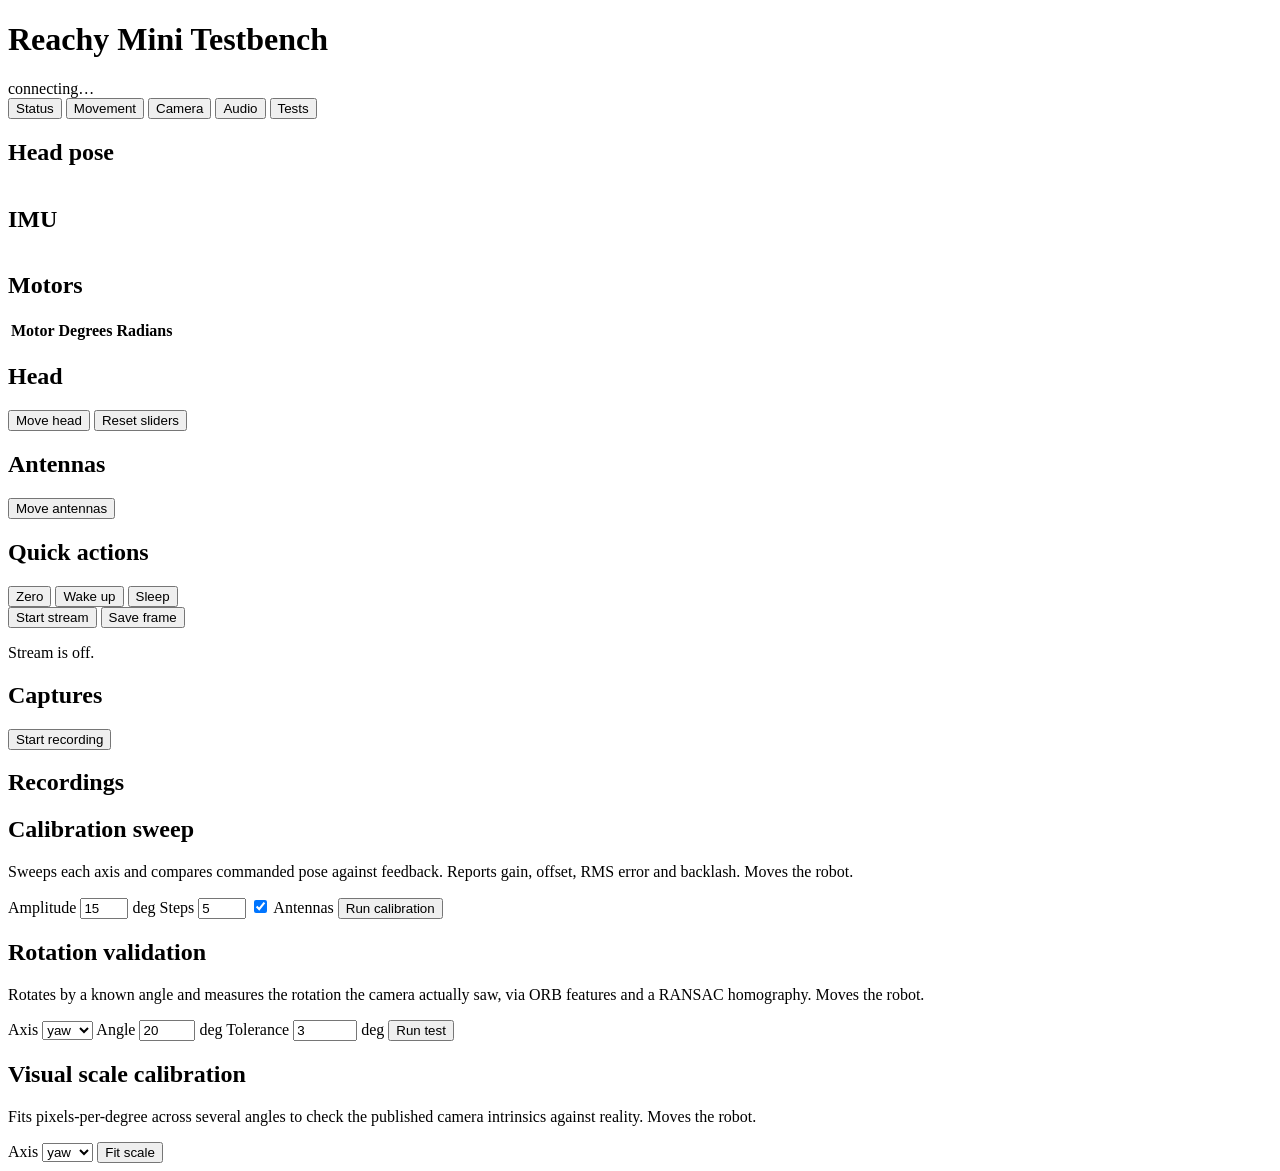
==== apps/reachy_mini_testbench/reachy_mini_testbench/static/index.html @ b8bd592b "Set up Reachy Mini workspace with debug & CI testbench uv workspace holding one installable app per " ====
<!doctype html>
<html lang="en">
<head>
<meta charset="utf-8">
<meta name="viewport" content="width=device-width, initial-scale=1">
<title>Reachy Mini Testbench</title>
<link rel="stylesheet" href="/static/style.css">
</head>
<body>
<header>
  <h1>Reachy Mini Testbench</h1>
  <div id="conn" class="pill pill-idle">connecting…</div>
</header>

<nav id="tabs">
  <button class="tab active" data-panel="status">Status</button>
  <button class="tab" data-panel="movement">Movement</button>
  <button class="tab" data-panel="camera">Camera</button>
  <button class="tab" data-panel="audio">Audio</button>
  <button class="tab" data-panel="tests">Tests</button>
</nav>

<main>
  <section id="status" class="panel active">
    <div class="grid">
      <div class="card">
        <h2>Head pose</h2>
        <table id="pose-table"><tbody></tbody></table>
      </div>
      <div class="card">
        <h2>IMU</h2>
        <table id="imu-table"><tbody></tbody></table>
      </div>
    </div>
    <div class="card">
      <h2>Motors <span class="muted" id="motor-count"></span></h2>
      <table id="motor-table">
        <thead><tr><th>Motor</th><th>Degrees</th><th>Radians</th></tr></thead>
        <tbody></tbody>
      </table>
    </div>
  </section>

  <section id="movement" class="panel">
    <div class="card">
      <h2>Head</h2>
      <div id="head-sliders"></div>
      <div class="row">
        <button id="head-apply" class="primary">Move head</button>
        <button id="head-reset">Reset sliders</button>
      </div>
    </div>
    <div class="card">
      <h2>Antennas</h2>
      <div id="antenna-sliders"></div>
      <button id="antenna-apply" class="primary">Move antennas</button>
    </div>
    <div class="card">
      <h2>Quick actions</h2>
      <div class="row">
        <button data-post="/api/go_to_zero">Zero</button>
        <button data-post="/api/wake_up">Wake up</button>
        <button data-post="/api/go_to_sleep">Sleep</button>
      </div>
    </div>
  </section>

  <section id="camera" class="panel">
    <div class="card">
      <div class="row">
        <button id="stream-toggle" class="primary">Start stream</button>
        <button id="capture-save">Save frame</button>
      </div>
      <img id="stream" alt="camera stream" hidden>
      <p id="stream-hint" class="muted">Stream is off.</p>
    </div>
    <div class="card">
      <h2>Captures</h2>
      <ul id="capture-list" class="files"></ul>
    </div>
  </section>

  <section id="audio" class="panel">
    <div class="card">
      <div class="row">
        <button id="record-toggle" class="primary">Start recording</button>
        <span id="record-timer" class="muted"></span>
      </div>
    </div>
    <div class="card">
      <h2>Recordings</h2>
      <ul id="recording-list" class="files"></ul>
    </div>
  </section>

  <section id="tests" class="panel">
    <div class="card">
      <h2>Calibration sweep</h2>
      <p class="muted">Sweeps each axis and compares commanded pose against feedback.
         Reports gain, offset, RMS error and backlash. Moves the robot.</p>
      <div class="row">
        <label>Amplitude <input id="cal-amplitude" type="number" value="15" min="5" max="40" step="1"> deg</label>
        <label>Steps <input id="cal-steps" type="number" value="5" min="3" max="11" step="2"></label>
        <label class="check"><input id="cal-antennas" type="checkbox" checked> Antennas</label>
        <button id="cal-run" class="primary">Run calibration</button>
      </div>
      <div id="cal-result" class="result"></div>
    </div>

    <div class="card">
      <h2>Rotation validation</h2>
      <p class="muted">Rotates by a known angle and measures the rotation the camera
         actually saw, via ORB features and a RANSAC homography. Moves the robot.</p>
      <div class="row">
        <label>Axis
          <select id="rot-axis"><option>yaw</option><option>pitch</option><option>roll</option></select>
        </label>
        <label>Angle <input id="rot-angle" type="number" value="20" min="-40" max="40" step="1"> deg</label>
        <label>Tolerance <input id="rot-tol" type="number" value="3" min="0.5" max="15" step="0.5"> deg</label>
        <button id="rot-run" class="primary">Run test</button>
      </div>
      <div id="rot-result" class="result"></div>
    </div>

    <div class="card">
      <h2>Visual scale calibration</h2>
      <p class="muted">Fits pixels-per-degree across several angles to check the published
         camera intrinsics against reality. Moves the robot.</p>
      <div class="row">
        <label>Axis
          <select id="vs-axis"><option>yaw</option><option>pitch</option></select>
        </label>
        <button id="vs-run" class="primary">Fit scale</button>
      </div>
      <div id="vs-result" class="result"></div>
    </div>
  </section>
</main>

<div id="toast" hidden></div>
<script src="/static/main.js"></script>
</body>
</html>
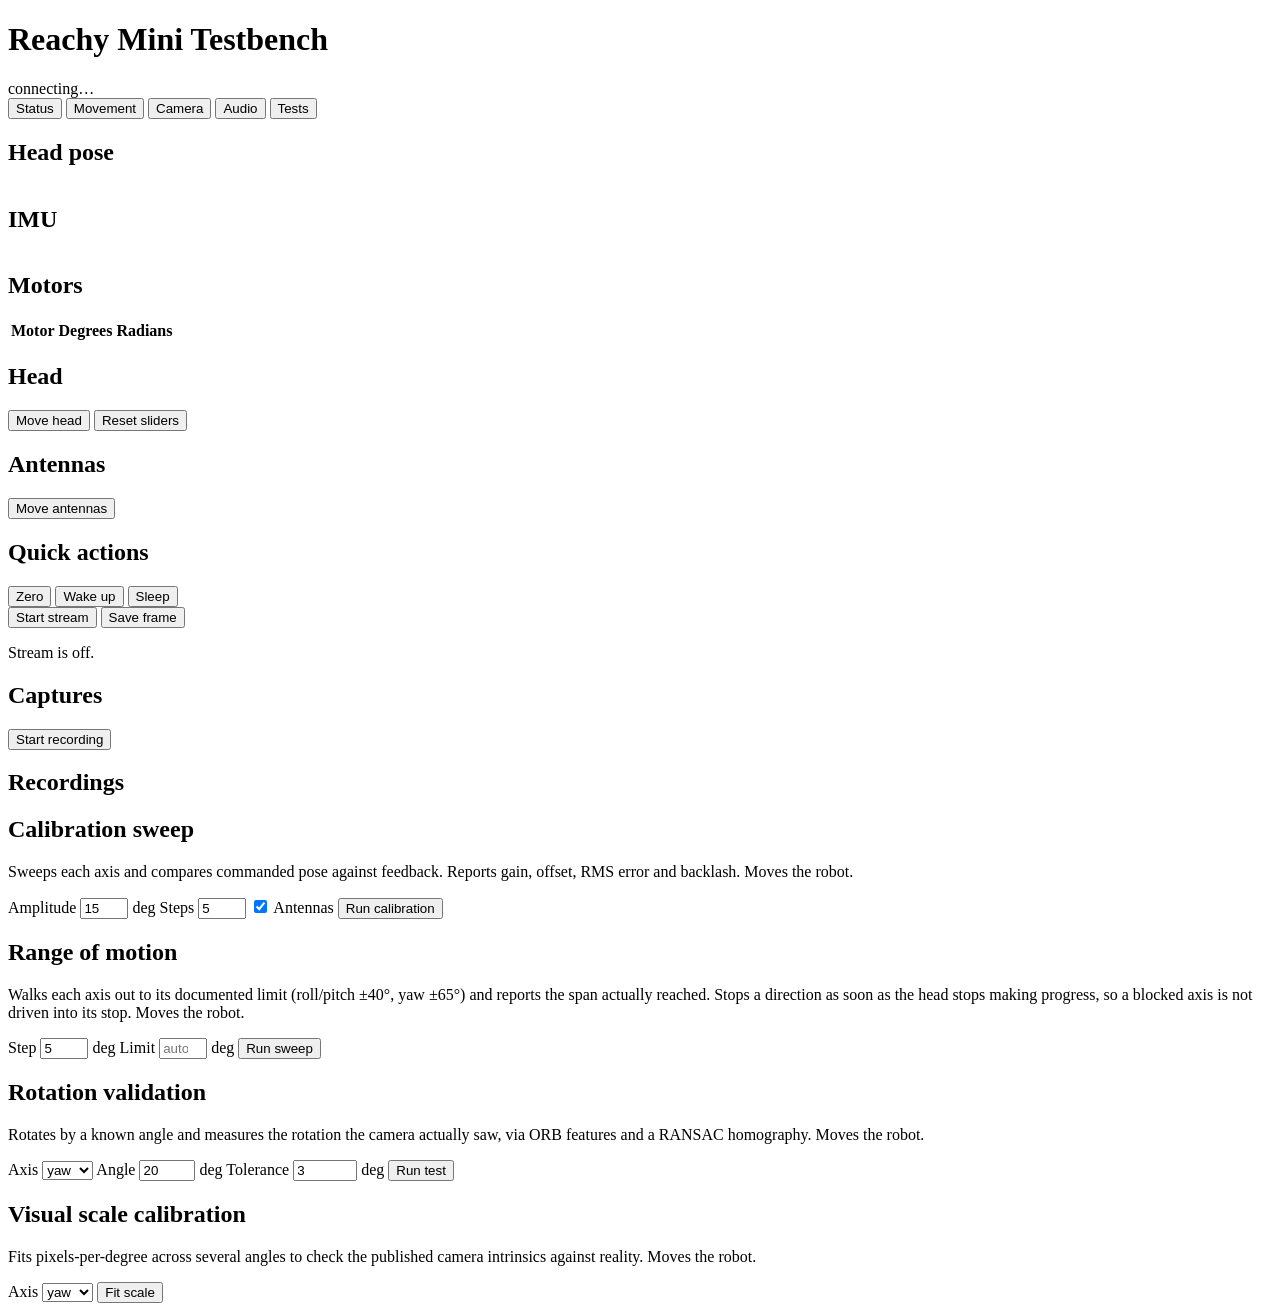
==== commit b3e46224: "Add range-of-motion sweep; fix mislabelled motor table The motor table had head joints as [stewart_1" ====
--- a/apps/reachy_mini_testbench/reachy_mini_testbench/static/index.html
+++ b/apps/reachy_mini_testbench/reachy_mini_testbench/static/index.html
@@ -108,6 +108,20 @@
     </div>
 
     <div class="card">
+      <h2>Range of motion</h2>
+      <p class="muted">Walks each axis out to its documented limit (roll/pitch ±40°,
+         yaw ±65°) and reports the span actually reached. Stops a direction as soon as
+         the head stops making progress, so a blocked axis is not driven into its stop.
+         Moves the robot.</p>
+      <div class="row">
+        <label>Step <input id="rom-step" type="number" value="5" min="1" max="15" step="1"> deg</label>
+        <label>Limit <input id="rom-limit" type="number" placeholder="auto" min="5" max="65" step="5"> deg</label>
+        <button id="rom-run" class="primary">Run sweep</button>
+      </div>
+      <div id="rom-result" class="result"></div>
+    </div>
+
+    <div class="card">
       <h2>Rotation validation</h2>
       <p class="muted">Rotates by a known angle and measures the rotation the camera
          actually saw, via ORB features and a RANSAC homography. Moves the robot.</p>
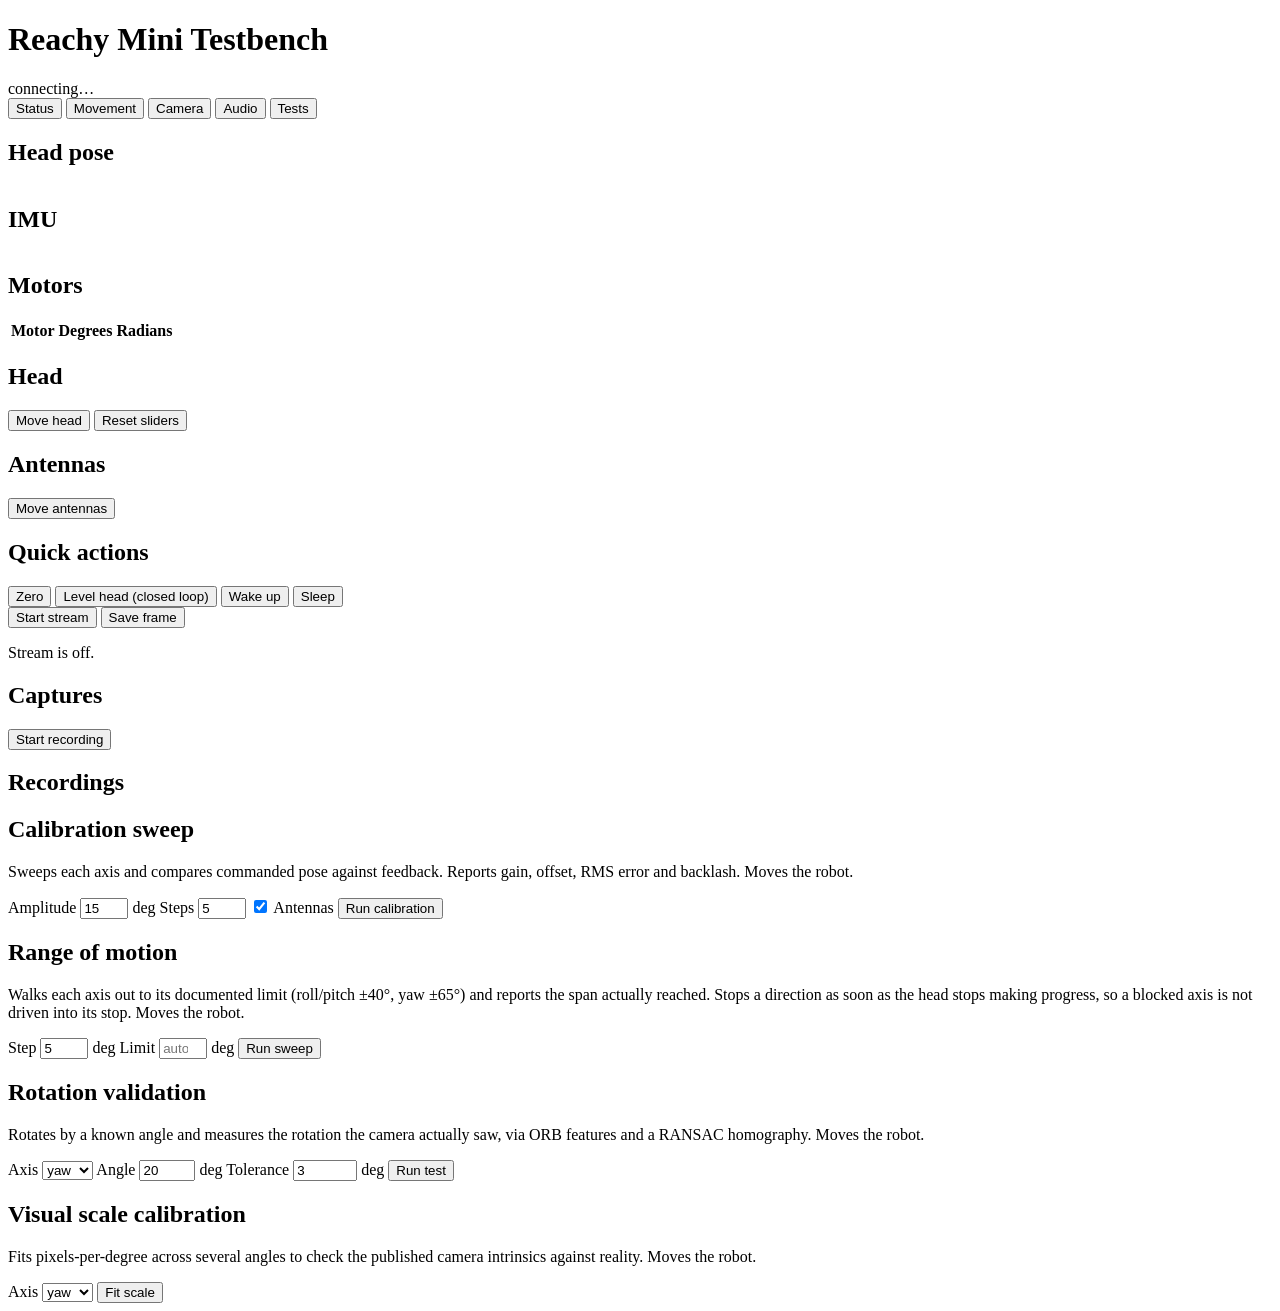
==== commit 1b99e622: "Explain the crooked head, and correct it in software The tilt is a friction band, not a fault. All s" ====
--- a/apps/reachy_mini_testbench/reachy_mini_testbench/static/index.html
+++ b/apps/reachy_mini_testbench/reachy_mini_testbench/static/index.html
@@ -59,6 +59,7 @@
       <h2>Quick actions</h2>
       <div class="row">
         <button data-post="/api/go_to_zero">Zero</button>
+        <button id="level-head">Level head (closed loop)</button>
         <button data-post="/api/wake_up">Wake up</button>
         <button data-post="/api/go_to_sleep">Sleep</button>
       </div>
